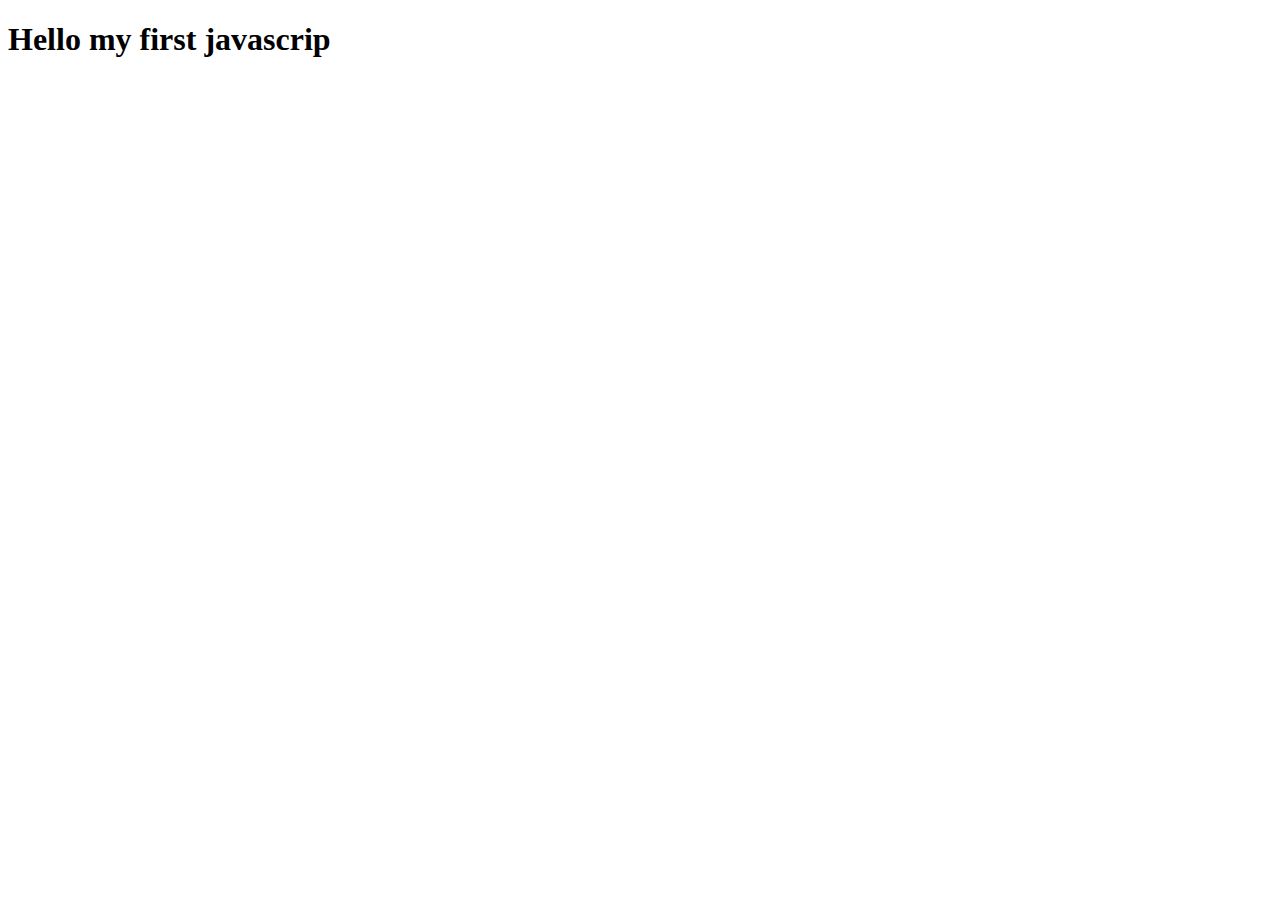
==== lesson5/index.html @ accddb6c "ll" ====
<!DOCTYPE html>
<html lang="en">
<head>
    <meta charset="UTF-8">
    <meta http-equiv="X-UA-Compatible" content="IE=edge">
    <meta name="viewport" content="width=device-width, initial-scale=1.0">
    <title>first Java script</title>
    <script src="./js/app.js"></script>
</head>
<body>
    <h1>Hello my first javascrip</h1>
    
</body>
</html>
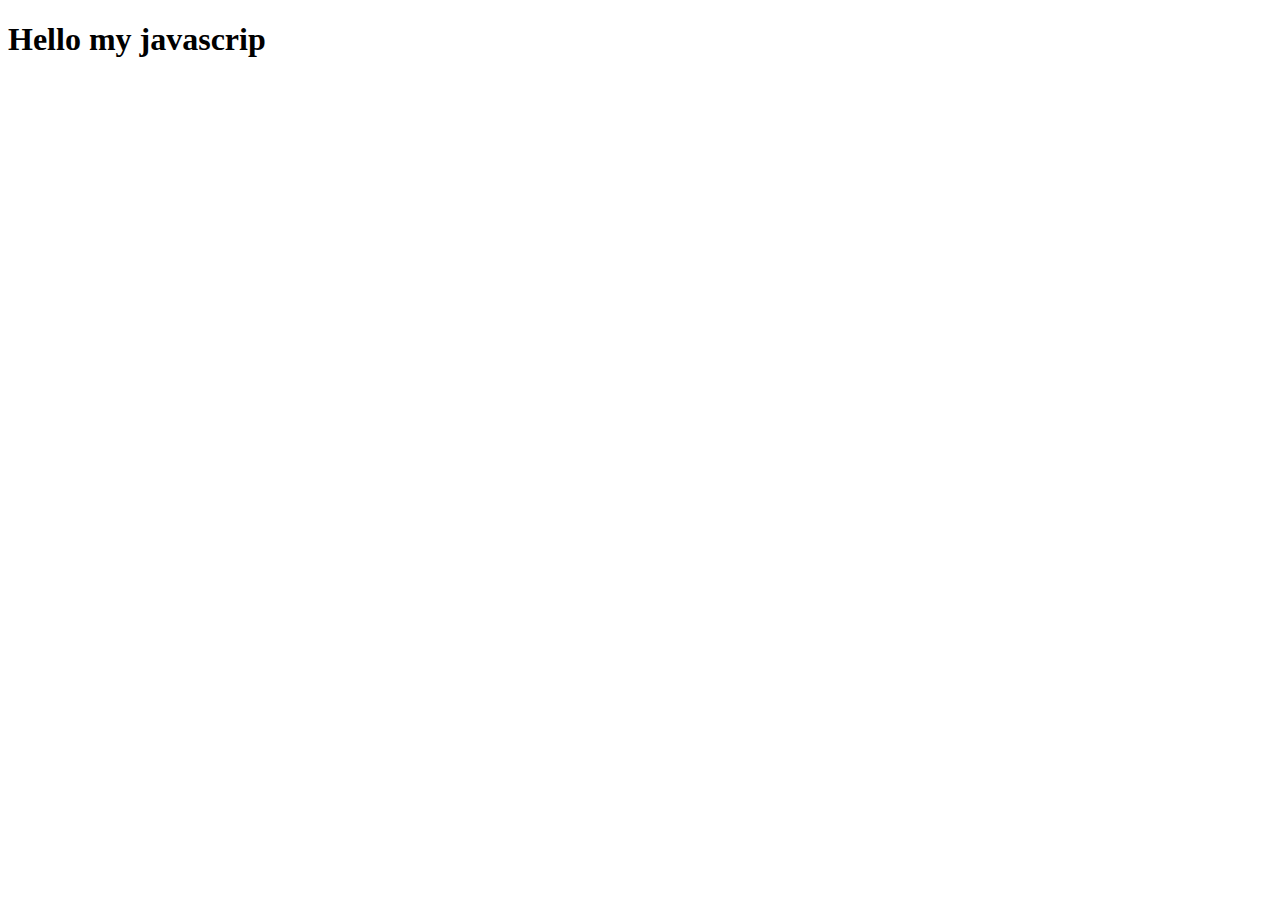
==== commit 2e47850b: "l" ====
--- a/lesson5/index.html
+++ b/lesson5/index.html
@@ -8,7 +8,7 @@
     <script src="./js/app.js"></script>
 </head>
 <body>
-    <h1>Hello my first javascrip</h1>
+    <h1>Hello my javascrip</h1>
     
 </body>
 </html>